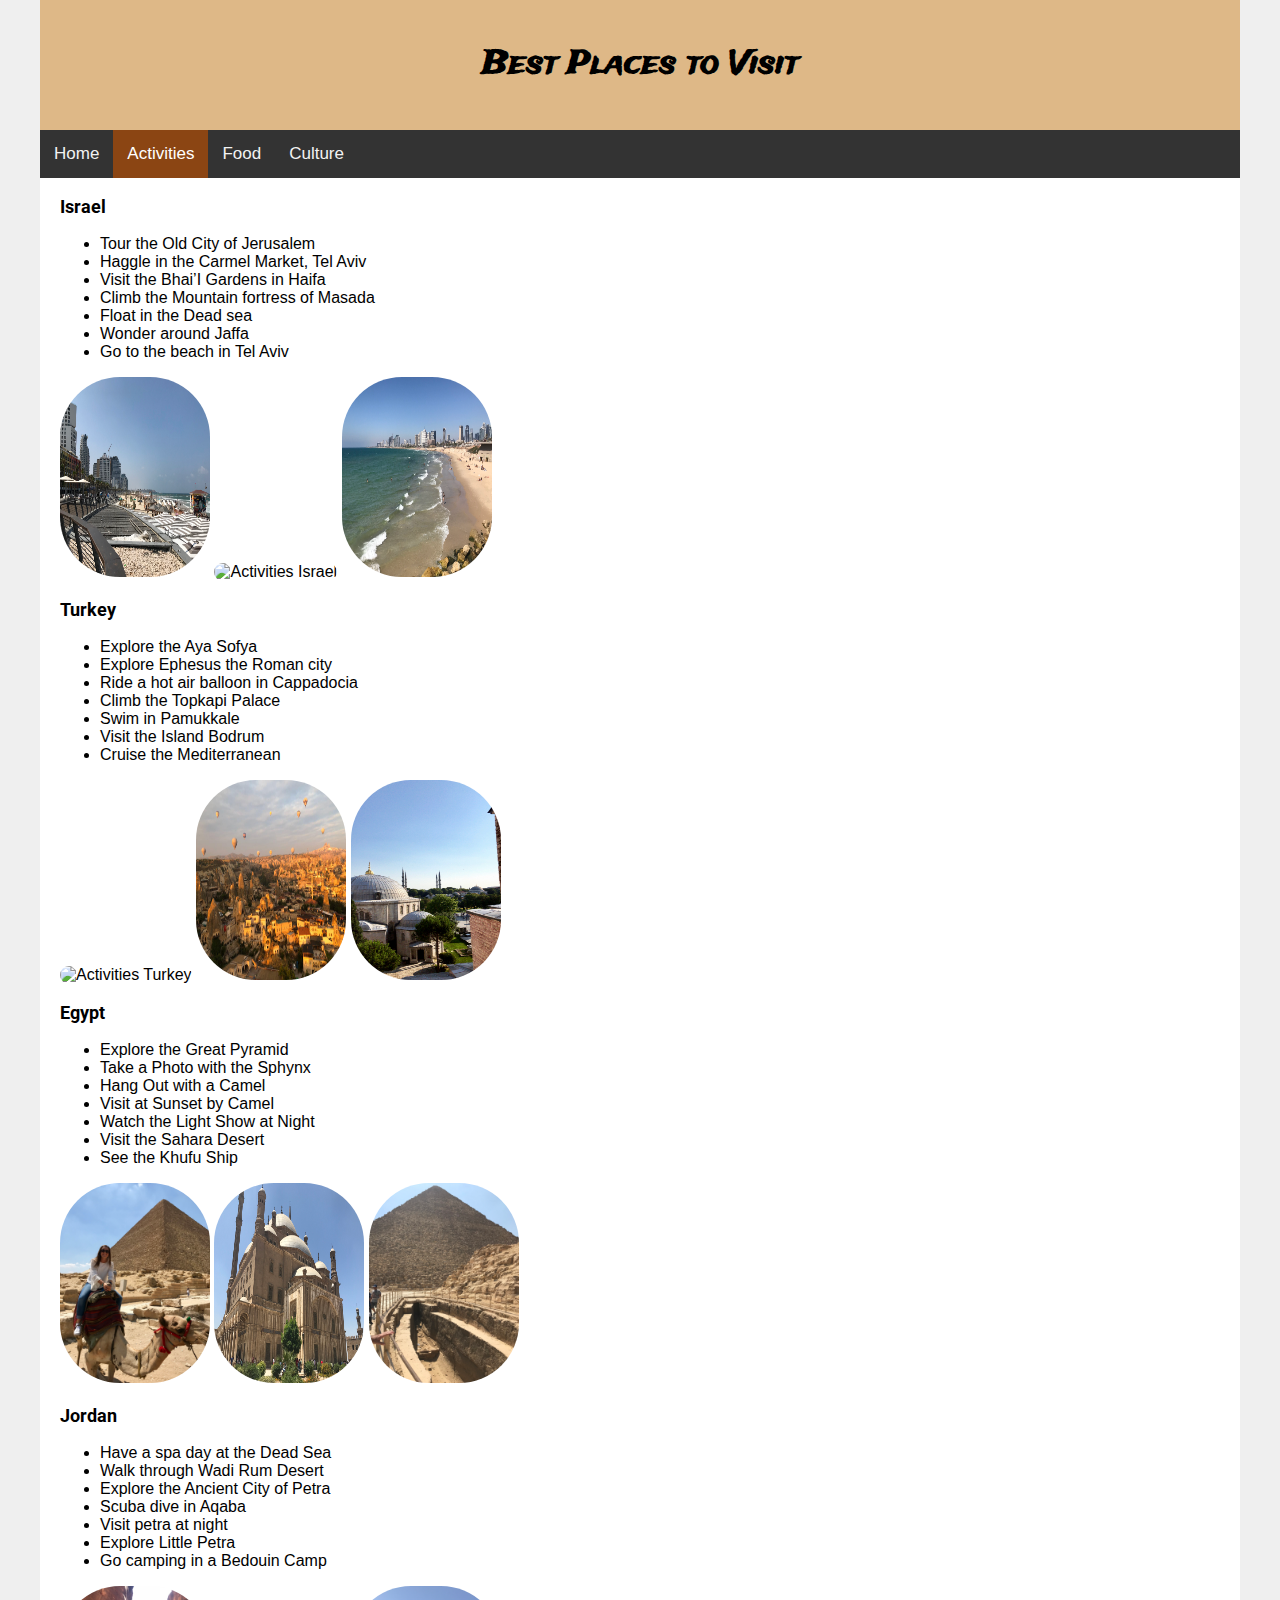
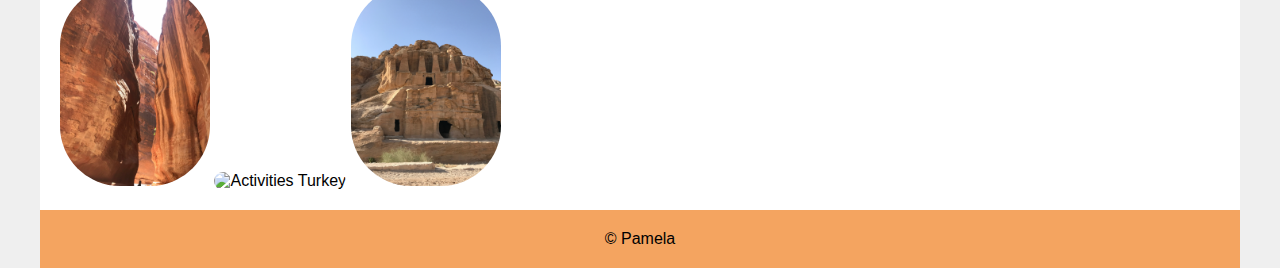
==== activities.html @ 6c22418c "Initial commit" ====
<!DOCTYPE html>
<html>
<head>
        <meta charset="utf-8">
    <title>Traveling in the Middle East</title>
    <!-- source w3 schools -->
    <link rel="stylesheet" href="https://cdnjs.cloudflare.com/ajax/libs/font-awesome/4.7.0/css/font-awesome.min.css">
    <link rel="stylesheet" href="css/main.css">
    <link rel="stylesheet" href="css/desktop.css">
    <link href="https://fonts.googleapis.com/css?family=Amatic+SC|Cairo|Pacifico|Patua+One|Permanent+Marker|Roboto|Shadows+Into+Light|Trade+Winds&display=swap" rel="stylesheet">

  </head>
  <body>
      <div class="content">
        <header>
         <h1>Best Places to Visit</h1>
       </header>
            <nav class="topnav" id="myTopnav">
              <a href="index.html">Home</a>
              <a href="activities.html"  class="active">Activities</a>
              <a href="food.html">Food</a>
              <a href="culture.html">Culture</a>
              <a href="javascript:void(0);" class="icon" onclick="myFunction()">
                <i class="fa fa-bars"></i></a>
            </nav>

      <article class="">
        <h3>Israel</h3>
        <ul>
          <li>Tour the Old City of Jerusalem</li>
          <li>Haggle in the Carmel Market, Tel Aviv</li>
          <li> Visit the Bhai’I Gardens in Haifa </li>
          <li> Climb the Mountain fortress of Masada </li>
          <li> Float in the Dead sea</li>
          <li> Wonder around Jaffa </li>
          <li>Go to the beach in Tel Aviv</li>
  </ul>


<img src="img/activitiesIsrael1.jpg" alt="Activities Israel" width="150" height="200">
<img src="img/activitiesIsrael2.jpg" alt="Activities Israel" width="150" height="200">
<img src="img/activitiesIsrael3.jpg" alt="Activities Israel" width="150" height="200">

  <p></p>
  <h3>Turkey </h3>
<ul>
  <li>Explore the Aya Sofya </li>
  <li>Explore Ephesus the Roman city </li>
  <li>Ride a hot air balloon in Cappadocia  </li>
  <li> Climb the Topkapi Palace </li>
  <li>Swim in Pamukkale </li>
  <li>Visit the Island Bodrum </li>
  <li>Cruise the Mediterranean</li>
</ul>
<img src="img/activitiesTurkey2.JPG" alt="Activities Turkey" width="150" height="200">
<img src="img/activitiestrukey3.JPG" alt="Activities Turkey" width="150" height="200">
<img src="img/turkeyactivities.JPG"  alt="Activities Turkey" width="150" height="200">


  <p></p>
<h3>Egypt</h3>
<ul>
  <li>Explore the Great Pyramid</li>
  <li>Take a Photo with the Sphynx</li>
  <li>Hang Out with a Camel</li>
  <li>Visit at Sunset by Camel</li>
  <li>Watch the Light Show at Night</li>
  <li>Visit the Sahara Desert</li>
  <li>See the Khufu Ship </li>
</ul>
<img src="img/activitesegypt.jpg" alt="Activities Turkey" width="150" height="200">
<img src="img/activitesegypt2.jpg" alt="Activities Turkey" width="150" height="200">
<img src="img/activitiesegypt3.jpg" alt="Activities Turkey" width="150" height="200">


<h3>Jordan</h3>
<ul>
  <li>Have a spa day at the Dead Sea</li>
  <li> Walk through Wadi Rum Desert </li>
  <li>Explore the Ancient City of Petra </li>
  <li>Scuba dive in Aqaba </li>
  <li>Visit petra at night</li>
  <li>Explore Little Petra </li>
  <li>Go camping in a Bedouin Camp </li>
</ul>
<img src="img/activitiesjordan1.jpg" alt="Activities Turkey" width="150" height="200">
<img src="img/activitesjordan2.jpg" alt="Activities Turkey" width="150" height="200">
<img src="img/activitiesjordan3.jpg" alt="Activities Turkey" width="150" height="200">



      </article>
      <footer>
        &copy; Pamela
      </footer>
          </div>
          <script>
      /* Toggle between adding and removing the "responsive" class to topnav when the user clicks on the icon */
function myFunction() {
var x = document.getElementById("myTopnav");
if (x.className === "topnav") {
  x.className += " responsive";
} else {
  x.className = "topnav";
}
}
</script>
</body>
</html>
---- css/main.css ----
body {
    margin: 0;
    font-family: Arial, Helvetica, sans-serif;
    background-color: #efefef;
  }
.home{
  background: url("../img/home.jpg");
  background-repeat: no-repeat;
  background-position: center center;
  background-attachment: fixed;
  background-size: cover;
}
.hometitle{
  text-align: center;
  color: white;
}
.hometext{
  color: white;
  padding-right: 20px;
  padding-left: 20px;
 text-align: left;
 text-shadow: 2px 2px black;

}
  .topnav {
    overflow: hidden;
    background-color: #333;
  }

  .topnav a {
    float: left;
    display: block;
    color: #f2f2f2;
    text-align: center;
    padding: 14px;
    text-decoration: none;
    font-size: 17px;
  }
img {
  border-radius: 60px;
}
  .topnav a:hover {
    background-color: #ddd;
    color: #666666;
  }

  article {
  padding-right: 20px;
  padding-left: 20px;

  }
  .topnav a.active {
    background-color: rgb(247, 126, 27);
    color: white;
  }

  .topnav .icon {
    display: none;
  }

.content {
  max-width: 1200px;
  margin: auto;
  background-color: #fff;
  min-height: 500px;
}
h1{
  font-family: 'Trade Winds', cursive;
  text-align: center;
}
header {
  padding: 20px;
  background-color: rgb(247, 126, 27);
}
h3 {
  font-family: 'Roboto', sans-serif;
}

footer {
  background: sandybrown;
  margin-top: 20px;
  padding: 20px;
  text-align: center;
}


  /* When the screen is less than 600 pixels wide, hide all links, except for the first one ("Home"). Show the link that contains should open and close the topnav (.icon) */
@media screen and (max-width: 600px) {
    .topnav a:not(:first-child) {display: none;}
    .topnav a.icon {
      float: right;
      display: block;
    }
  }

  /* The "responsive" class is added to the topnav with JavaScript when the user clicks on the icon. This class makes the topnav look good on small screens (display the links vertically instead of horizontally) */
  @media screen and (max-width: 600px) {
    .topnav.responsive {position: relative;}
    .topnav.responsive a.icon {
      position: absolute;
      right: 0;
      top: 0;
    }
    .topnav.responsive a {
      float: none;
      display: block;
      text-align: left;
    }
  }
---- css/desktop.css ----
/* 600 px and over */

@media only screen and (min-width: 600px) {
  h3 {
    font-size: 18px;
  }

  header {
    background: burlywood;
  }
  .topnav a.active {
    background-color: saddlebrown;
    color: white;
  }
  }

}

/* 1200 px and over */

@media only screen and (min-width: 1200px) {
  h3 {
    font-size: 28px;
  }
}
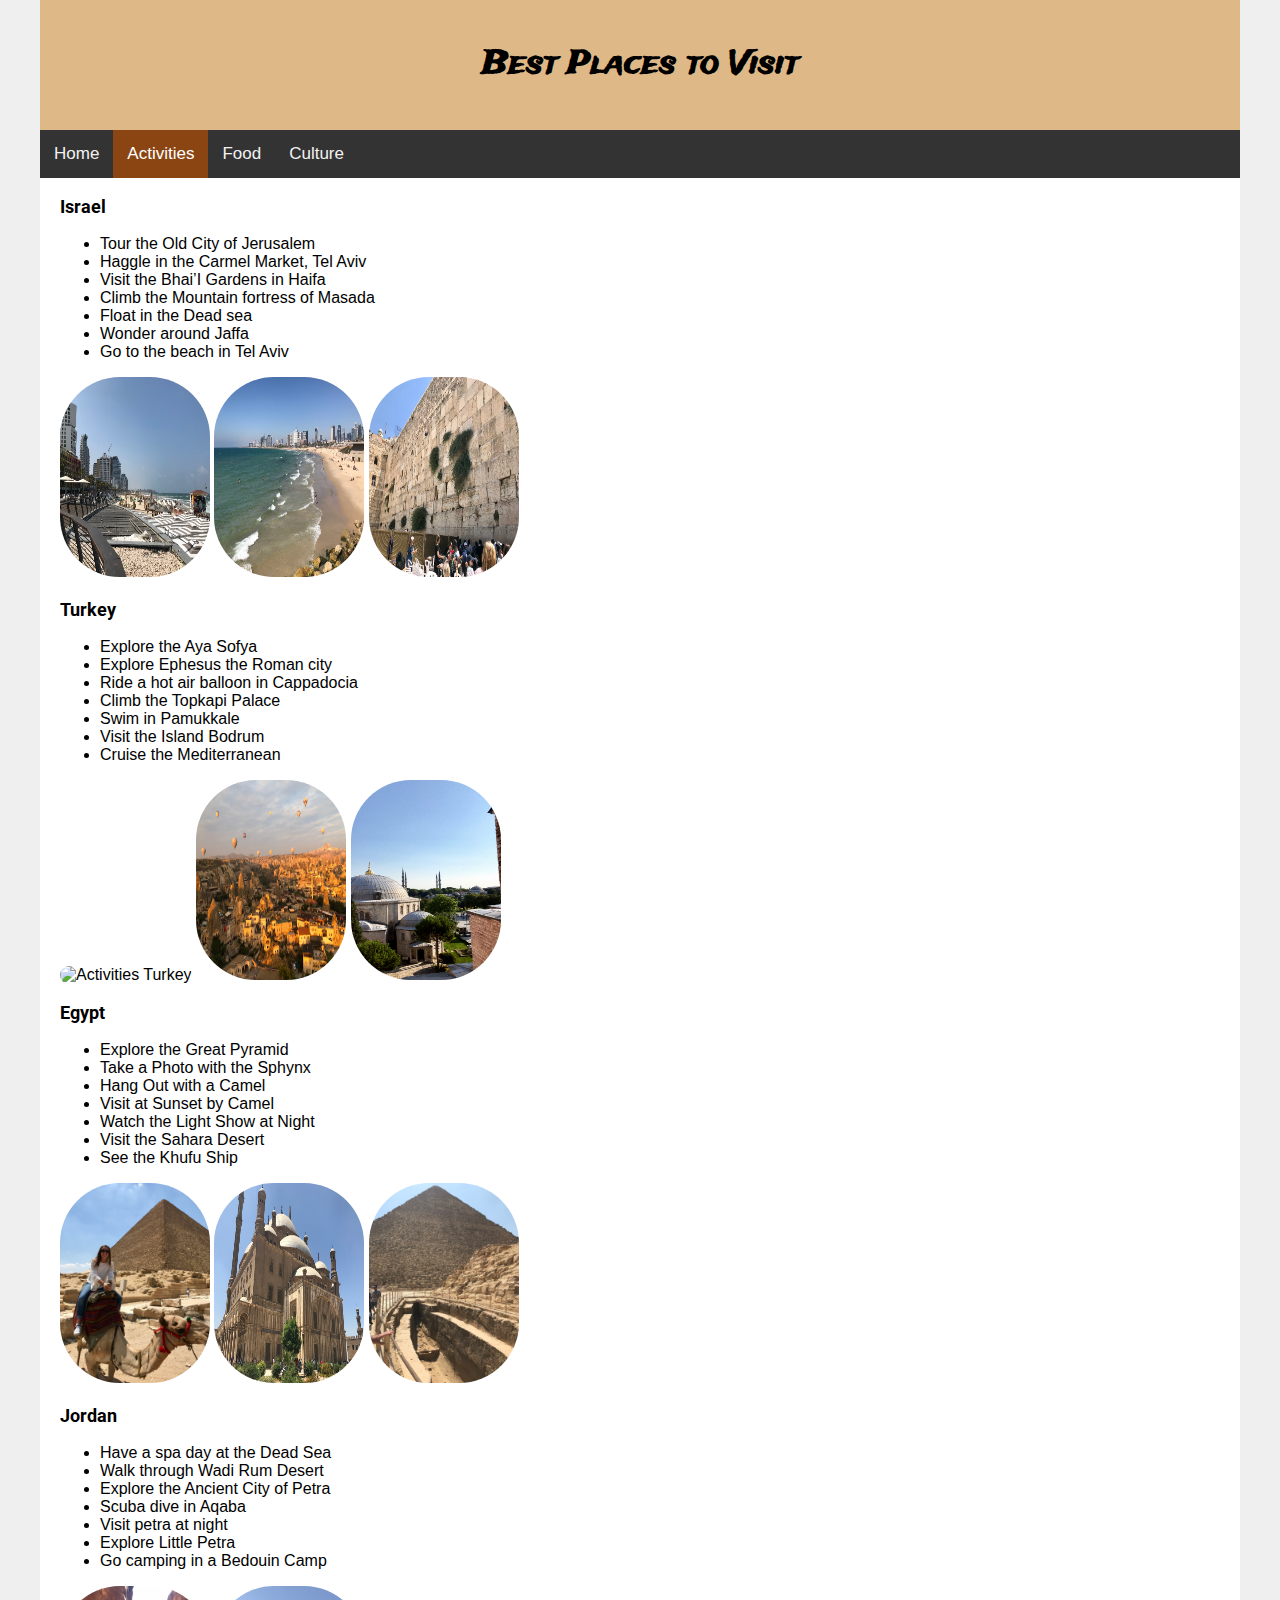
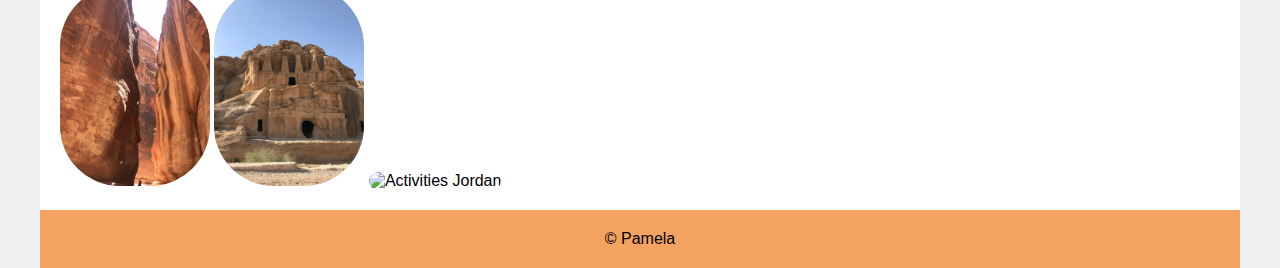
==== commit 22fd6776: "changed name" ====
--- a/activities.html
+++ b/activities.html
@@ -38,8 +38,8 @@
 
 
 <img src="img/activitiesIsrael1.jpg" alt="Activities Israel" width="150" height="200">
-<img src="img/activitiesIsrael2.jpg" alt="Activities Israel" width="150" height="200">
 <img src="img/activitiesIsrael3.jpg" alt="Activities Israel" width="150" height="200">
+<img src="img/activitiesIsrael2.JPG" alt="Activities Israel" width="150" height="200">
 
   <p></p>
   <h3>Turkey </h3>
@@ -68,9 +68,9 @@
   <li>Visit the Sahara Desert</li>
   <li>See the Khufu Ship </li>
 </ul>
-<img src="img/activitesegypt.jpg" alt="Activities Turkey" width="150" height="200">
-<img src="img/activitesegypt2.jpg" alt="Activities Turkey" width="150" height="200">
-<img src="img/activitiesegypt3.jpg" alt="Activities Turkey" width="150" height="200">
+<img src="img/activitesegypt.jpg" alt="Activities Egypt" width="150" height="200">
+<img src="img/activitesegypt2.jpg" alt="Activities Egypt" width="150" height="200">
+<img src="img/activitiesegypt3.jpg" alt="Activities Egypt" width="150" height="200">
 
 
 <h3>Jordan</h3>
@@ -83,9 +83,9 @@
   <li>Explore Little Petra </li>
   <li>Go camping in a Bedouin Camp </li>
 </ul>
-<img src="img/activitiesjordan1.jpg" alt="Activities Turkey" width="150" height="200">
-<img src="img/activitesjordan2.jpg" alt="Activities Turkey" width="150" height="200">
-<img src="img/activitiesjordan3.jpg" alt="Activities Turkey" width="150" height="200">
+<img src="img/activitiesjordan1.jpg" alt="Activities Jordan" width="150" height="200">
+<img src="img/activitiesjordan3.jpg" alt="Activities Jordan" width="150" height="200">
+<img src="img/activitesjordan2.jpg" alt="Activities Jordan" width="150" height="200">
 
 
 
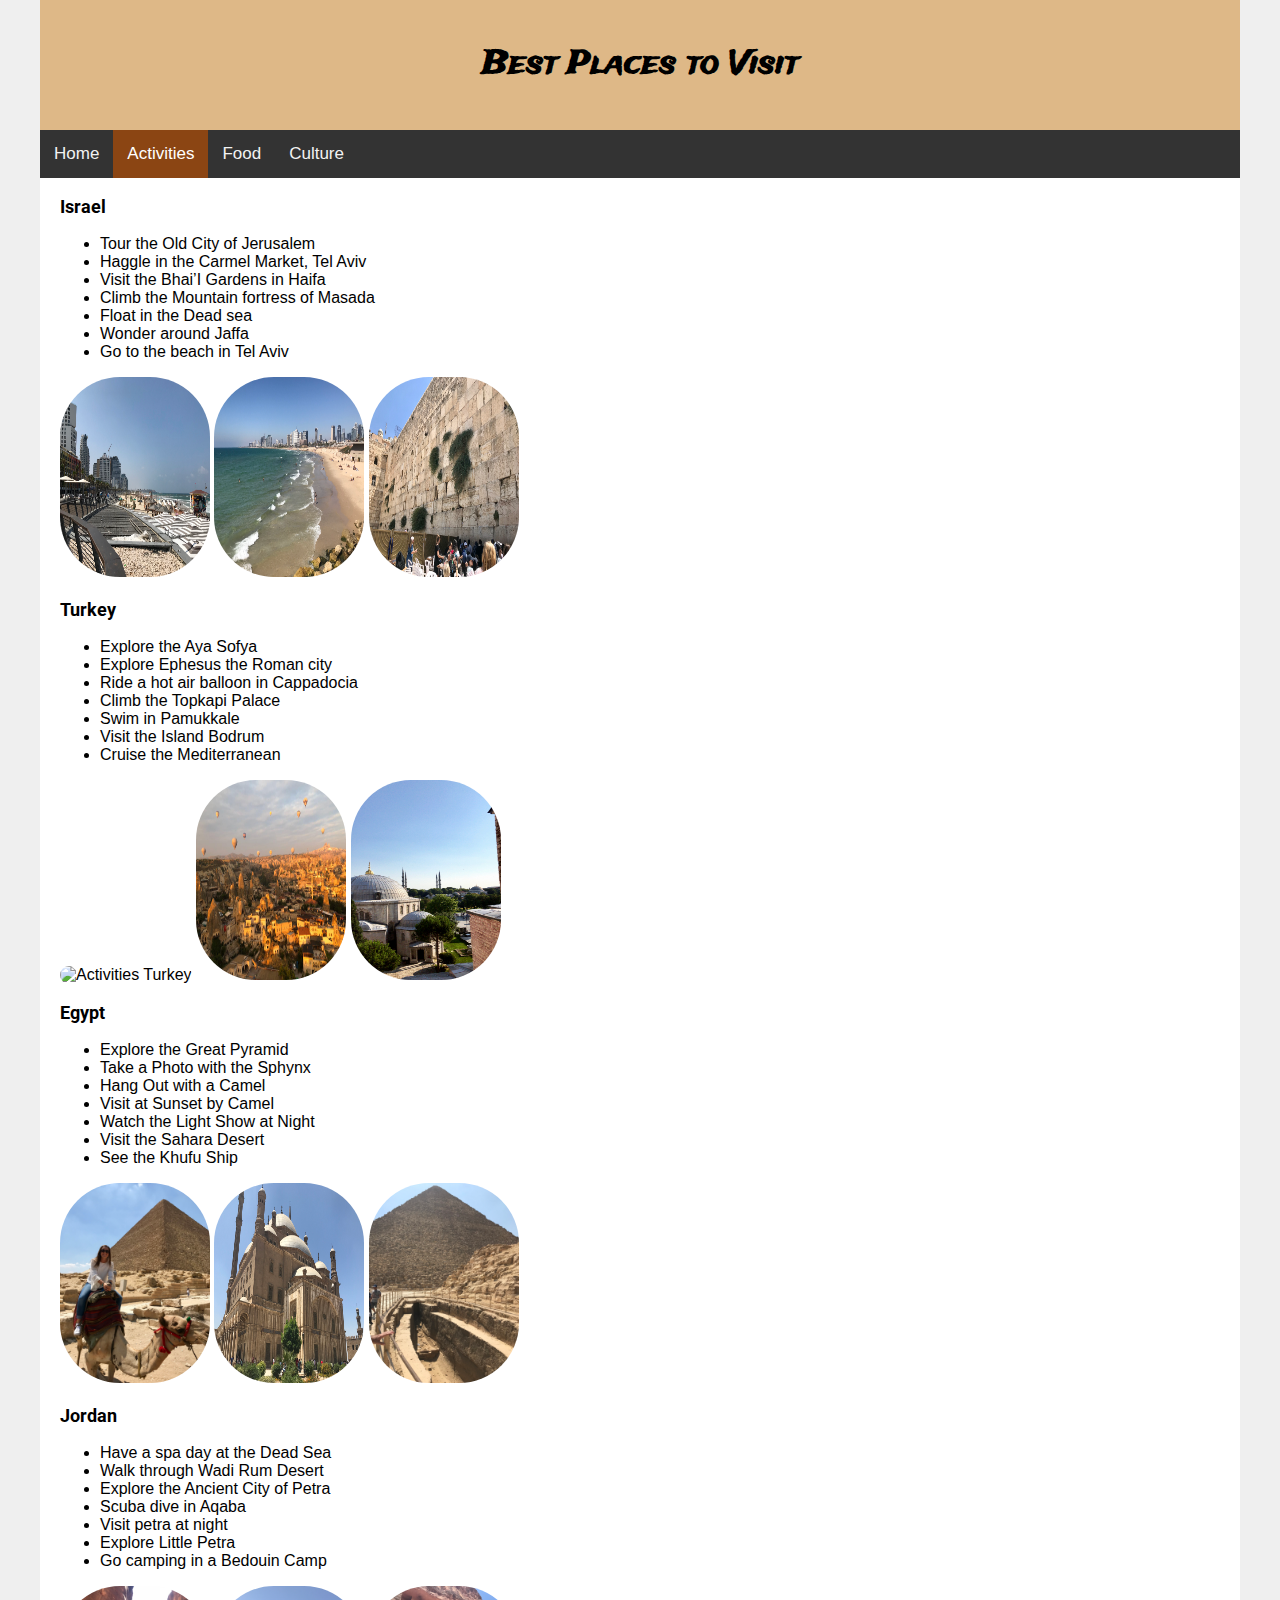
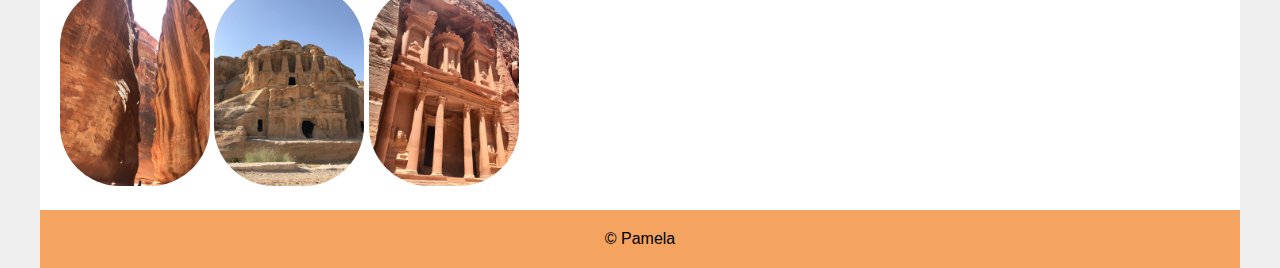
==== commit bb3dd376: "change to image" ====
--- a/activities.html
+++ b/activities.html
@@ -85,7 +85,7 @@
 </ul>
 <img src="img/activitiesjordan1.jpg" alt="Activities Jordan" width="150" height="200">
 <img src="img/activitiesjordan3.jpg" alt="Activities Jordan" width="150" height="200">
-<img src="img/activitesjordan2.jpg" alt="Activities Jordan" width="150" height="200">
+<img src="img/activitesjordan2.JPG" alt="Activities Jordan" width="150" height="200">
 
 
 
